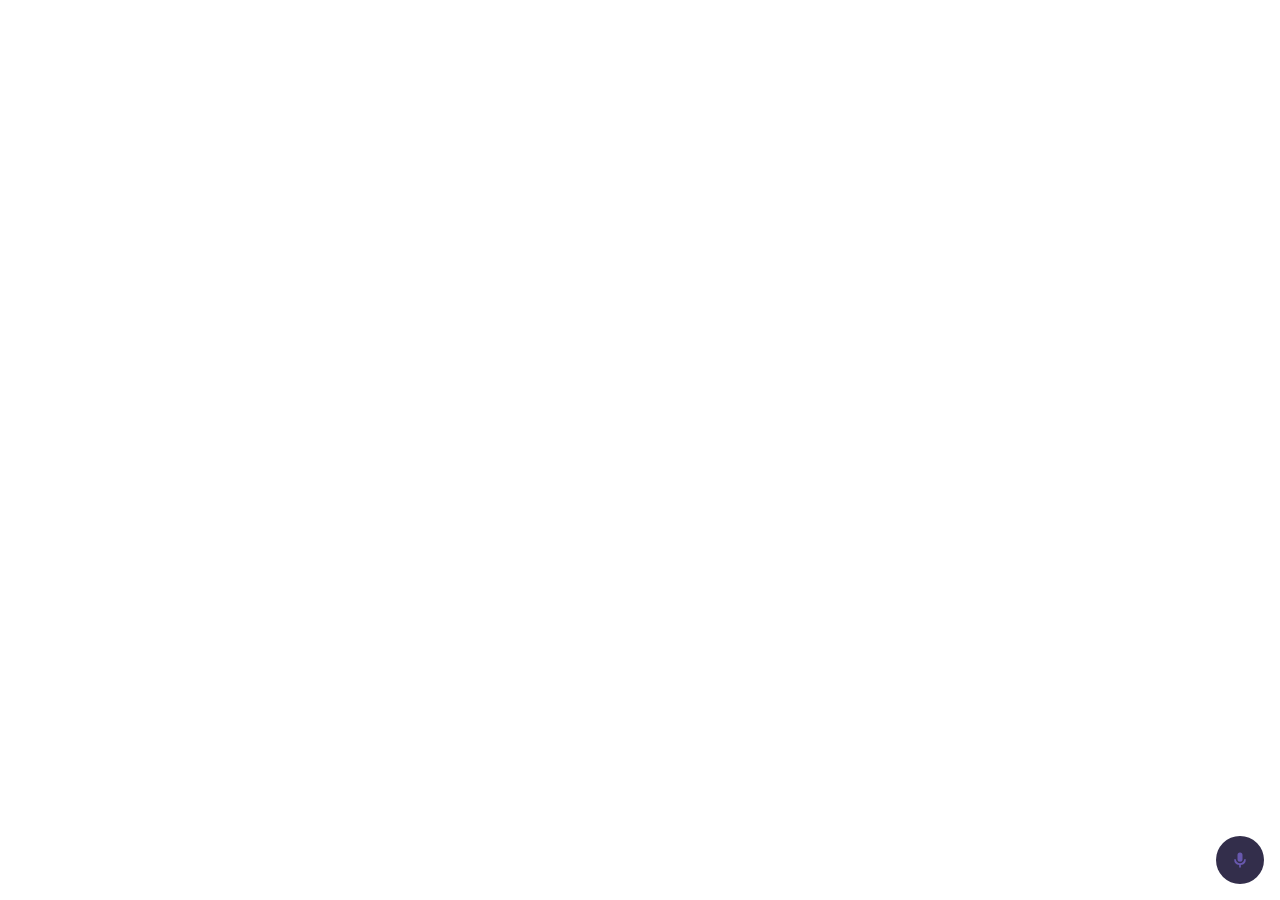
==== ui/index.html @ 69f1297b "Add in-app model/CoreML download, macOS acceleration selector, save mode, and build docs ## Features" ====
<!doctype html>
<html lang="en">
  <head>
    <meta charset="UTF-8" />
    <meta name="viewport" content="width=device-width, initial-scale=1.0" />
    <title>Spoke</title>
    <link rel="stylesheet" href="style.css" />
  </head>
  <body>
    <!-- Everything sits in the bottom-right; the rest of the window is transparent. -->
    <main id="root">
      <!-- Settings panel (hidden until the bubble is clicked) -->
      <section id="panel" class="hidden" aria-label="Spoke settings">
        <header class="panel-row panel-title">
          <span>Spoke</span>
          <span id="version" class="muted">v0.1.0</span>
          <button id="closePanel" type="button" class="mini-btn" style="margin-left:auto">&times;</button>
        </header>

        <div class="panel-row">
          <label for="mode">Mode</label>
          <select id="mode">
            <option value="offline">Offline</option>
            <option value="online">Online</option>
          </select>
        </div>

        <div class="panel-row">
          <label for="trigger">Trigger</label>
          <select id="trigger">
            <option value="push_to_talk">Push to talk</option>
            <option value="toggle">Toggle</option>
          </select>
        </div>

        <div class="panel-row">
          <label>Hotkey</label>
          <div class="hotkey-ctl">
            <span id="hotkey" class="hotkey-display">—</span>
            <button id="recordHotkey" type="button" class="mini-btn">Record</button>
          </div>
        </div>

        <div class="panel-row">
          <label for="language">Language</label>
          <select id="language">
            <option value="auto">Auto</option>
            <option value="en">English</option>
            <option value="da">Danish</option>
            <option value="de">German</option>
            <option value="es">Spanish</option>
            <option value="fr">French</option>
          </select>
        </div>

        <!-- Offline-only -->
        <div class="panel-row offline-only">
          <label for="model">Model</label>
          <div class="model-ctl">
            <select id="model">
              <option value="tiny">tiny</option>
              <option value="base">base</option>
              <option value="small">small</option>
              <option value="large-v3-turbo">large-v3-turbo</option>
            </select>
            <span id="modelStatus" class="model-status" title="GGML model file">—</span>
            <button id="downloadModel" type="button" class="mini-btn hide">Get</button>
          </div>
        </div>

        <!-- GPU backend selector — shown by JS when GPU features compiled in -->
        <div id="gpuRow" class="panel-row offline-only hide">
          <label for="macAccel">Accel</label>
          <select id="macAccel">
            <option value="metal">Metal (GPU)</option>
            <option value="coreml">CoreML (ANE)</option>
            <option value="none">CPU only</option>
          </select>
        </div>

        <!-- CoreML bundle row — shown when CoreML selected -->
        <div id="coremlRow" class="panel-row offline-only hide">
          <label>ANE bundle</label>
          <div class="model-ctl">
            <span id="coremlStatus" class="model-status" title="CoreML encoder (.mlmodelc) — enables Apple Neural Engine">—</span>
            <button id="downloadCoreml" type="button" class="mini-btn hide">Get</button>
          </div>
        </div>

        <!-- Online-only -->
        <div class="panel-row online-only">
          <label for="apikey">API key</label>
          <input id="apikey" type="password" spellcheck="false" />
        </div>

        <div class="panel-row">
          <label for="saveAudio">Save audio</label>
          <input id="saveAudio" type="checkbox" />
        </div>

        <div class="panel-row save-path-row">
          <label for="savePath">Save path</label>
          <input id="savePath" type="text" spellcheck="false" />
        </div>

        <div class="panel-row">
          <label for="saveMode">Save mode</label>
          <select id="saveMode">
            <option value="original">Original</option>
            <option value="processed">Processed</option>
          </select>
        </div>

        <div class="panel-row">
          <label for="micDevice">Microphone</label>
          <select id="micDevice"></select>
        </div>

        <div class="panel-row">
          <label>Accel</label>
          <span id="accelBadge" class="accel-badge">—</span>
        </div>

        <p id="status" class="muted status"></p>
      </section>

      <!-- The bubble -->
      <button id="bubble" class="idle" aria-label="Spoke">
        <canvas id="ring" width="96" height="96"></canvas>
        <svg class="mic" viewBox="0 0 24 24" width="20" height="20" aria-hidden="true">
          <path
            fill="currentColor"
            d="M12 14a3 3 0 0 0 3-3V6a3 3 0 1 0-6 0v5a3 3 0 0 0 3 3zm5-3a5 5 0 0 1-10 0H5a7 7 0 0 0 6 6.92V21h2v-3.08A7 7 0 0 0 19 11h-2z"
          />
        </svg>
      </button>
    </main>

    <script src="main.js"></script>
  </body>
</html>
---- ui/style.css ----
:root {
  --bg: #08080c;
  --bg-soft: #0a0a10;
  --border: #1a1a22;
  --text: #b8b8c4;
  --muted: #555560;
  --accent: #8264ff;
  --rec: #ff4d4d;
  --bubble: 48px;
}

* {
  box-sizing: border-box;
}

html,
body {
  margin: 0;
  height: 100%;
  background: transparent;
  overflow: hidden;
  font-family: ui-monospace, Consolas, "Courier New", monospace;
  color: var(--text);
  user-select: none;
}

/* Bubble + panel anchored bottom-right of the (transparent) window. */
#root {
  position: fixed;
  right: 16px;
  bottom: 16px;
  display: flex;
  flex-direction: column;
  align-items: flex-end;
  gap: 6px;
  background: transparent;
}

/* ---- Bubble ---- */
#bubble {
  position: relative;
  width: var(--bubble);
  height: var(--bubble);
  border-radius: 50%;
  border: none;
  background: rgb(16, 10, 44);
  display: grid;
  place-items: center;
  cursor: pointer;
  padding: 0;
  opacity: 0.85;
  overflow: hidden;
  transition: opacity 0.2s ease, box-shadow 0.2s ease;
}
#bubble:hover {
  opacity: 1;
}

#bubble .mic {
  position: relative;
  z-index: 2;
}

#ring {
  position: absolute;
  inset: 0;
  width: 100%;
  height: 100%;
  pointer-events: none;
  z-index: 1;
}

/* States */
#bubble.idle {
  opacity: 0.85;
}
#bubble.idle .mic {
  color: rgba(130, 100, 255, 0.55);
}
#bubble.recording {
  opacity: 1;
}
#bubble.recording .mic {
  color: rgba(255, 108, 75, 0.9);
}
#bubble.processing {
  opacity: 1;
}
#bubble.processing .mic {
  color: rgba(38, 212, 196, 0.85);
}
#bubble.error {
  opacity: 1;
}
#bubble.error .mic {
  color: #ffb020;
}

/* ---- Settings panel ---- */
#panel {
  width: 268px;
  background: var(--bg-soft);
  border: 1px solid var(--border);
  border-radius: 0;
  padding: 6px 8px;
  box-shadow: 0 8px 24px rgba(0, 0, 0, 0.8);
  font-size: 11px;
  font-family: ui-monospace, Consolas, "Courier New", monospace;
}
#panel.hidden {
  display: none;
}

.panel-row {
  display: flex;
  align-items: center;
  justify-content: space-between;
  gap: 8px;
  min-height: 24px;
  padding: 4px 0;
  border-bottom: 1px solid var(--border);
}
.panel-row:last-of-type {
  border-bottom: none;
}
.panel-title {
  font-weight: 700;
  font-size: 10px;
  letter-spacing: 0.12em;
  text-transform: uppercase;
  color: var(--accent);
  margin-bottom: 0;
  border-bottom: 1px solid var(--border);
}

.panel-row label {
  color: var(--muted);
  white-space: nowrap;
  font-size: 10px;
  letter-spacing: 0.06em;
  text-transform: uppercase;
}

#panel select {
  -webkit-appearance: none;
  appearance: none;
  background: var(--bg);
  color: var(--text);
  border: 1px solid var(--border);
  border-radius: 0;
  padding: 3px 16px 3px 6px;
  font-size: 11px;
  font-family: ui-monospace, Consolas, "Courier New", monospace;
  max-width: 155px;
  outline: none;
  cursor: pointer;
  background-image: url("data:image/svg+xml,%3Csvg xmlns='http://www.w3.org/2000/svg' width='6' height='5'%3E%3Cpath d='M0 0h6L3 5z' fill='%23555560'/%3E%3C/svg%3E");
  background-repeat: no-repeat;
  background-position: right 5px center;
}

#panel select option {
  background: var(--bg);
  color: var(--text);
}

#panel input[type="text"],
#panel input[type="password"] {
  background: var(--bg);
  color: var(--text);
  border: 1px solid var(--border);
  border-radius: 0;
  padding: 3px 6px;
  font-size: 11px;
  font-family: ui-monospace, Consolas, "Courier New", monospace;
  max-width: 155px;
  outline: none;
}
#panel select:focus,
#panel input:focus {
  border-color: var(--accent);
}

#panel input[type="checkbox"] {
  accent-color: var(--accent);
  width: 13px;
  height: 13px;
}

.muted {
  color: var(--muted);
}
.status {
  margin: 4px 0 0;
  min-height: 12px;
  font-size: 10px;
  color: var(--muted);
}

/* Mode-dependent rows toggled from JS. */
.offline-only,
.online-only,
.save-path-row {
  display: flex;
}
.hide {
  display: none !important;
}

/* ---- Hotkey recorder ---- */
.hotkey-ctl {
  display: flex;
  align-items: center;
  gap: 5px;
}
.hotkey-display {
  font-family: ui-monospace, Consolas, "Courier New", monospace;
  font-size: 11px;
  color: var(--text);
  background: var(--bg);
  border: 1px solid var(--border);
  border-radius: 0;
  padding: 2px 6px;
  min-width: 80px;
  text-align: center;
}
.mini-btn {
  background: var(--bg);
  color: var(--muted);
  border: 1px solid var(--border);
  border-radius: 0;
  padding: 2px 7px;
  font-size: 10px;
  font-family: ui-monospace, Consolas, "Courier New", monospace;
  letter-spacing: 0.05em;
  cursor: pointer;
}
.mini-btn:hover {
  color: var(--text);
  border-color: var(--accent);
}
/* While capturing a new shortcut. */
.mini-btn.recording {
  border-color: var(--rec);
  color: var(--rec);
}
.hotkey-display.listening {
  border-color: var(--rec);
  color: var(--rec);
}

/* Bubble shows a move cursor while being dragged. */
#bubble.dragging {
  cursor: grabbing;
}

/* ---- Model download controls ---- */
.model-ctl {
  display: flex;
  align-items: center;
  gap: 5px;
}
.model-status {
  font-size: 11px;
  min-width: 36px;
  text-align: center;
  font-family: ui-monospace, Consolas, "Courier New", monospace;
}
.model-status.installed {
  color: #34d399;
}
.model-status.downloading {
  color: var(--accent);
}
.model-status.error {
  color: #ff4d4d;
}

/* ---- Acceleration badge ---- */
.accel-badge {
  font-size: 10px;
  font-family: ui-monospace, Consolas, "Courier New", monospace;
  letter-spacing: 0.05em;
  padding: 2px 6px;
  border: 1px solid var(--border);
  color: var(--muted);
}
.accel-badge[data-accel="Metal"],
.accel-badge[data-accel="CoreML"] {
  color: #34d399;
  border-color: #34d39944;
}
.accel-badge[data-accel="CUDA"],
.accel-badge[data-accel="Vulkan"] {
  color: #60a5fa;
  border-color: #60a5fa44;
}
.accel-badge[data-accel="CPU"] {
  color: var(--muted);
}
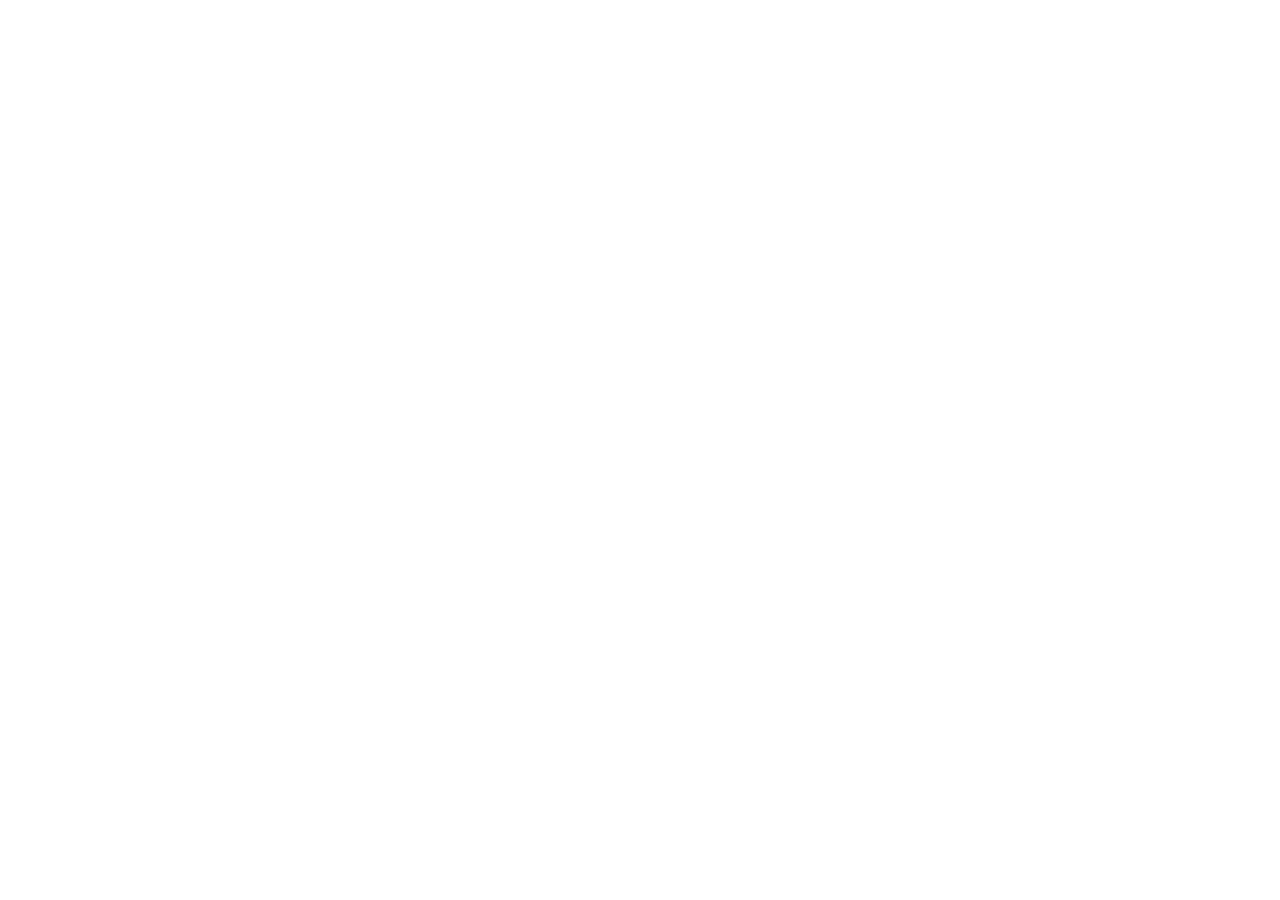
==== commit 77407523: "Transform bubble from circular audio-reactive mic icon to organic procedural mosaic blob 1. Features" ====
--- a/ui/index.html
+++ b/ui/index.html
@@ -14,8 +14,12 @@
         <header class="panel-row panel-title">
           <span>Spoke</span>
           <span id="version" class="muted">v0.1.0</span>
+          <span id="accelBadge" class="accel-badge">—</span>
           <button id="closePanel" type="button" class="mini-btn" style="margin-left:auto">&times;</button>
         </header>
+
+        <!-- Permission warnings — filled by JS when the OS reports missing access -->
+        <div id="permWarning" class="perm-warning hide"></div>
 
         <div class="panel-row">
           <label for="mode">Mode</label>
@@ -68,14 +72,11 @@
           </div>
         </div>
 
-        <!-- GPU backend selector — shown by JS when GPU features compiled in -->
+        <!-- Acceleration backend selector — populated by JS from the build's
+             compiled backend list; hidden when only CPU is available -->
         <div id="gpuRow" class="panel-row offline-only hide">
-          <label for="macAccel">Accel</label>
-          <select id="macAccel">
-            <option value="metal">Metal (GPU)</option>
-            <option value="coreml">CoreML (ANE)</option>
-            <option value="none">CPU only</option>
-          </select>
+          <label for="accel">Accel</label>
+          <select id="accel"></select>
         </div>
 
         <!-- CoreML bundle row — shown when CoreML selected -->
@@ -117,22 +118,28 @@
         </div>
 
         <div class="panel-row">
-          <label>Accel</label>
-          <span id="accelBadge" class="accel-badge">—</span>
+          <label for="copyToClipboard">Copy to clipboard</label>
+          <input id="copyToClipboard" type="checkbox" />
+        </div>
+
+        <div class="panel-row history-header" id="historyHeader">
+          <label>History</label>
+          <button id="historyToggle" type="button" class="mini-btn" style="font-size:10px">Show</button>
+        </div>
+        <div id="historySection" class="hide">
+          <div id="historyList"></div>
         </div>
 
         <p id="status" class="muted status"></p>
       </section>
 
-      <!-- The bubble -->
+      <!-- Warning dot pinned to the bubble's top-right corner (outside the
+           bubble button so the circle's overflow clipping can't cut it off) -->
+      <span id="permBadge" class="perm-badge hide" title="Missing permissions — click bubble for details">!</span>
+
+      <!-- The bubble: an organic mosaic blob drawn on a transparent canvas -->
       <button id="bubble" class="idle" aria-label="Spoke">
         <canvas id="ring" width="96" height="96"></canvas>
-        <svg class="mic" viewBox="0 0 24 24" width="20" height="20" aria-hidden="true">
-          <path
-            fill="currentColor"
-            d="M12 14a3 3 0 0 0 3-3V6a3 3 0 1 0-6 0v5a3 3 0 0 0 3 3zm5-3a5 5 0 0 1-10 0H5a7 7 0 0 0 6 6.92V21h2v-3.08A7 7 0 0 0 19 11h-2z"
-          />
-        </svg>
       </button>
     </main>
 
--- a/ui/style.css
+++ b/ui/style.css
@@ -1,10 +1,10 @@
 :root {
-  --bg: #08080c;
-  --bg-soft: #0a0a10;
-  --border: #1a1a22;
-  --text: #b8b8c4;
-  --muted: #555560;
-  --accent: #8264ff;
+  --bg: #08080a;
+  --bg-soft: #0a0a0e;
+  --border: #222228;
+  --text: #d4d4dc;
+  --muted: #6a6a74;
+  --accent: #e8e8ee;
   --rec: #ff4d4d;
   --bubble: 48px;
 }
@@ -34,31 +34,32 @@
   align-items: flex-end;
   gap: 6px;
   background: transparent;
+  pointer-events: none;
+}
+
+#panel,
+#bubble {
+  pointer-events: auto;
 }
 
 /* ---- Bubble ---- */
+/* The button itself is invisible; the mosaic blob canvas is the whole visual.
+   No background/overflow clipping — the canvas alpha defines the shape. */
 #bubble {
   position: relative;
   width: var(--bubble);
   height: var(--bubble);
-  border-radius: 50%;
   border: none;
-  background: rgb(16, 10, 44);
+  background: transparent;
   display: grid;
   place-items: center;
   cursor: pointer;
   padding: 0;
-  opacity: 0.85;
-  overflow: hidden;
-  transition: opacity 0.2s ease, box-shadow 0.2s ease;
+  opacity: 0.92;
+  transition: opacity 0.2s ease;
 }
 #bubble:hover {
   opacity: 1;
-}
-
-#bubble .mic {
-  position: relative;
-  z-index: 2;
 }
 
 #ring {
@@ -67,38 +68,24 @@
   width: 100%;
   height: 100%;
   pointer-events: none;
-  z-index: 1;
-}
-
-/* States */
-#bubble.idle {
-  opacity: 0.85;
-}
-#bubble.idle .mic {
-  color: rgba(130, 100, 255, 0.55);
-}
-#bubble.recording {
-  opacity: 1;
-}
-#bubble.recording .mic {
-  color: rgba(255, 108, 75, 0.9);
-}
-#bubble.processing {
-  opacity: 1;
-}
-#bubble.processing .mic {
-  color: rgba(38, 212, 196, 0.85);
-}
+  /* Dual halo keeps the blob legible over any desktop: dark shadow separates
+     it from light backgrounds, faint light rim from dark ones. */
+  filter: drop-shadow(0 1px 4px rgba(0, 0, 0, 0.55))
+    drop-shadow(0 0 1px rgba(255, 255, 255, 0.22));
+}
+
+/* States (colors live in the canvas palettes; these classes drive JS) */
+#bubble.recording,
+#bubble.processing,
 #bubble.error {
   opacity: 1;
-}
-#bubble.error .mic {
-  color: #ffb020;
 }
 
 /* ---- Settings panel ---- */
 #panel {
   width: 268px;
+  max-height: 280px;
+  overflow-y: auto;
   background: var(--bg-soft);
   border: 1px solid var(--border);
   border-radius: 0;
@@ -278,12 +265,13 @@
 
 /* ---- Acceleration badge ---- */
 .accel-badge {
-  font-size: 10px;
+  font-size: 9px;
   font-family: ui-monospace, Consolas, "Courier New", monospace;
   letter-spacing: 0.05em;
-  padding: 2px 6px;
-  border: 1px solid var(--border);
-  color: var(--muted);
+  padding: 1px 5px;
+  border: 1px solid var(--border);
+  color: var(--muted);
+  margin-left: 6px;
 }
 .accel-badge[data-accel="Metal"],
 .accel-badge[data-accel="CoreML"] {
@@ -298,3 +286,96 @@
 .accel-badge[data-accel="CPU"] {
   color: var(--muted);
 }
+
+/* ---- Permission warnings ---- */
+/* Amber "!" dot floating on the bubble's top-right corner. */
+.perm-badge {
+  position: absolute;
+  right: -3px;
+  bottom: calc(var(--bubble) - 12px);
+  z-index: 3;
+  width: 15px;
+  height: 15px;
+  border-radius: 50%;
+  background: #ffb020;
+  color: #08080c;
+  font-size: 11px;
+  font-weight: 700;
+  line-height: 1;
+  display: grid;
+  place-items: center;
+  pointer-events: none;
+  box-shadow: 0 0 6px rgba(255, 176, 32, 0.6);
+}
+
+/* Banner at the top of the settings panel, one row per missing permission. */
+.perm-warning {
+  display: flex;
+  flex-direction: column;
+  gap: 4px;
+  border: 1px solid rgba(255, 176, 32, 0.4);
+  background: rgba(255, 176, 32, 0.08);
+  padding: 5px 6px;
+  margin: 6px 0 2px;
+  font-size: 10px;
+  color: #ffb020;
+  line-height: 1.4;
+}
+.perm-warning .perm-row {
+  display: flex;
+  align-items: center;
+  justify-content: space-between;
+  gap: 6px;
+}
+.perm-warning .mini-btn {
+  flex-shrink: 0;
+  color: #ffb020;
+  border-color: rgba(255, 176, 32, 0.4);
+}
+.perm-warning .mini-btn:hover {
+  border-color: #ffb020;
+}
+
+/* ---- History panel ---- */
+.history-header {
+  cursor: pointer;
+}
+#historySection {
+  max-height: 180px;
+  overflow-y: auto;
+  border-bottom: 1px solid var(--border);
+}
+#historyList {
+  display: flex;
+  flex-direction: column;
+  gap: 4px;
+  padding: 4px 0;
+}
+.history-entry {
+  display: flex;
+  align-items: center;
+  gap: 6px;
+  padding: 4px 6px;
+  background: var(--bg);
+  border: 1px solid var(--border);
+  font-size: 10px;
+  line-height: 1.4;
+}
+.history-text {
+  flex: 1;
+  overflow: hidden;
+  text-overflow: ellipsis;
+  white-space: nowrap;
+  color: var(--text);
+}
+.history-entry .mini-btn {
+  flex-shrink: 0;
+  font-size: 9px;
+  padding: 1px 5px;
+}
+.history-empty {
+  color: var(--muted);
+  font-size: 10px;
+  padding: 8px 6px;
+  text-align: center;
+}
